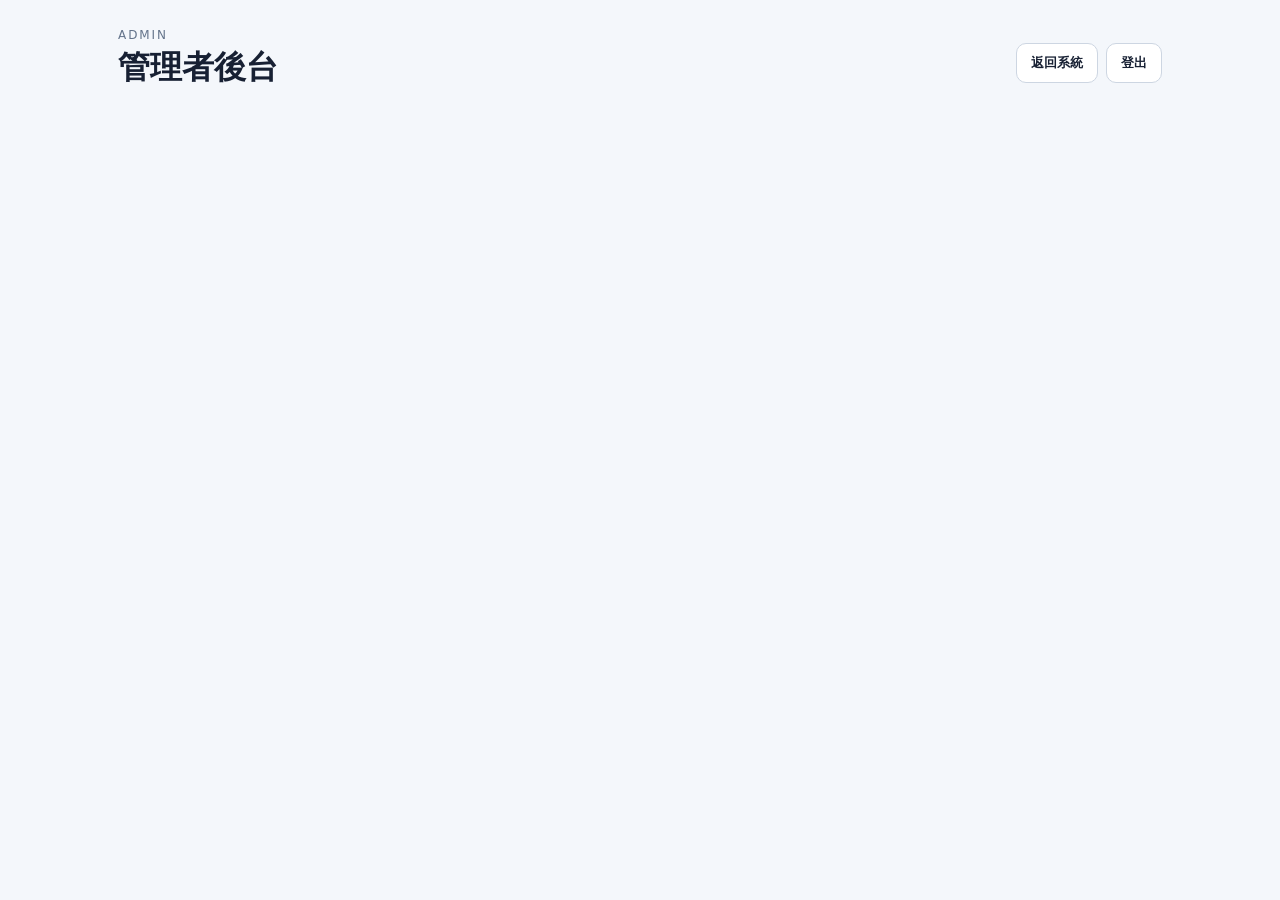
==== admin.html @ 71509362 "Add administrator user management page" ====
<!doctype html>
<html lang="zh-Hant">
<head>
  <meta charset="utf-8">
  <meta name="viewport" content="width=device-width,initial-scale=1">
  <title>管理者後台｜服務衝突檢查系統</title>
  <link rel="stylesheet" href="./style.css">
</head>
<body>
<main class="wrap">
  <section class="hero">
    <div>
      <div class="eyebrow">ADMIN</div>
      <h1>管理者後台</h1>
    </div>
    <div class="btn-group">
      <button id="btnBack">返回系統</button>
      <button id="btnAdminLogout">登出</button>
    </div>
  </section>

  <section id="adminDenied" class="card hidden">
    <h2>無法進入管理者後台</h2>
    <p id="adminDeniedText" class="muted"></p>
  </section>

  <div id="adminContent" class="hidden">
    <section class="card">
      <h2>新增帳號</h2>
      <div class="admin-form-grid">
        <label>帳號<input id="newUsername" type="text"></label>
        <label>密碼<input id="newPassword" type="password"></label>
        <label>權限
          <select id="newRole">
            <option value="user">一般使用者</option>
            <option value="admin">管理者</option>
          </select>
        </label>
      </div>
      <button id="btnCreateUser" class="primary admin-create">新增帳號</button>
      <div id="adminMessage" class="auth-message"></div>
    </section>

    <section class="card">
      <div class="section-head">
        <h2>帳號管理</h2>
        <button id="btnRefreshUsers">重新整理</button>
      </div>
      <div class="issue-table-wrap">
        <table class="issue-table admin-table">
          <thead>
            <tr>
              <th>帳號</th>
              <th>權限</th>
              <th>狀態</th>
              <th>建立時間</th>
              <th>操作</th>
            </tr>
          </thead>
          <tbody id="userRows"></tbody>
        </table>
      </div>
    </section>
  </div>
</main>
<script src="./admin.js"></script>
</body>
</html>
---- style.css ----
*{box-sizing:border-box}
:root{
  font-family:system-ui,-apple-system,BlinkMacSystemFont,"Segoe UI","Noto Sans TC",sans-serif;
  color:#172033;background:#f4f7fb
}
body{margin:0}
.wrap{max-width:1100px;margin:auto;padding:28px}
.hero,.status-row,.section-head{display:flex;align-items:center;justify-content:space-between;gap:18px}
.hero{margin-bottom:22px}
h1{font-size:32px;margin:4px 0 8px}
h2{margin-top:0}
.eyebrow{font-size:12px;letter-spacing:.16em;color:#64748b}
.grid{display:grid;grid-template-columns:1fr 1fr;gap:18px}
.card,.install-card{
  background:white;border:1px solid #e3e8f0;border-radius:16px;
  padding:20px;margin-bottom:18px;box-shadow:0 4px 18px rgba(18,31,53,.05)
}
.install-card{border:1px solid #bfdbfe;background:#eff6ff}
.install-card h2{margin-bottom:6px}
.install-card p{margin:0;color:#475569}
.install-actions{display:flex;gap:10px;align-items:center;margin-top:16px;flex-wrap:wrap}
.install-help{margin-top:14px;font-size:13px;color:#64748b}
.hidden{display:none}
.status-row{padding:12px 0;border-bottom:1px solid #eef2f7}
.status-row:last-child{border-bottom:0}
button,.download-btn{
  border:1px solid #cdd6e2;background:white;border-radius:10px;
  padding:10px 14px;cursor:pointer;font-weight:700;text-decoration:none;color:#172033
}
.download-btn{background:#2563eb;color:white;border-color:#2563eb}
button.primary{width:100%;margin-top:14px;background:#1d4ed8;color:white;border-color:#1d4ed8}
button.ghost{background:#f8fafc}
button:disabled{opacity:.5;cursor:not-allowed}
input{display:block;width:100%;margin-top:8px;padding:10px;border:1px solid #ccd5e0;border-radius:10px}
.badge{padding:8px 12px;border-radius:999px;font-weight:700;font-size:13px}
.badge.good{background:#dcfce7;color:#166534}
.badge.bad{background:#fee2e2;color:#991b1b}
.badge.wait{background:#fef3c7;color:#92400e}
.muted,.hint{color:#64748b;font-size:14px}
.summary{padding:14px;border-radius:12px;background:#f8fafc;margin-bottom:12px}
.conflict{border-left:4px solid #dc2626;background:#fff7f7;padding:14px;margin:10px 0;border-radius:8px}
.ok{border-left-color:#16a34a;background:#f4fff6}
.btn-group{display:flex;gap:8px;flex-wrap:wrap}
pre{white-space:pre-wrap;background:#0f172a;color:#cbd5e1;border-radius:12px;padding:14px;min-height:110px;max-height:250px;overflow:auto}
@media(max-width:760px){
  .grid{grid-template-columns:1fr}
  .hero{align-items:flex-start;flex-direction:column}
}


.issue-table-wrap{
  width:100%;
  overflow-x:auto;
  border:1px solid #e2e8f0;
  border-radius:12px;
  background:#fff;
}
.issue-table{
  width:100%;
  border-collapse:collapse;
  min-width:980px;
  font-size:14px;
}
.issue-table th{
  background:#f8fafc;
  color:#334155;
  text-align:left;
  padding:12px 10px;
  border-bottom:1px solid #dbe3ed;
  white-space:nowrap;
  position:sticky;
  top:0;
  z-index:1;
}
.issue-table td{
  padding:12px 10px;
  border-bottom:1px solid #edf2f7;
  vertical-align:top;
  line-height:1.55;
}
.issue-table tbody tr:hover{
  background:#fafcff;
}
.issue-table tbody tr:last-child td{
  border-bottom:0;
}
.issue-badge{
  display:inline-block;
  padding:4px 8px;
  border-radius:999px;
  background:#fee2e2;
  color:#991b1b;
  font-weight:700;
  white-space:nowrap;
}
.col-no{
  width:48px;
  text-align:center;
  color:#64748b;
}
.col-type{width:140px}
.col-subject{width:120px;font-weight:700}
.col-date{width:105px;white-space:nowrap}
.col-minutes{width:80px;white-space:nowrap}
.col-detail{min-width:440px}
.col-detail strong{
  display:inline-block;
  width:18px;
}
.detail-gap{
  height:6px;
}
@media(max-width:760px){
  .issue-table{
    min-width:860px;
  }
}
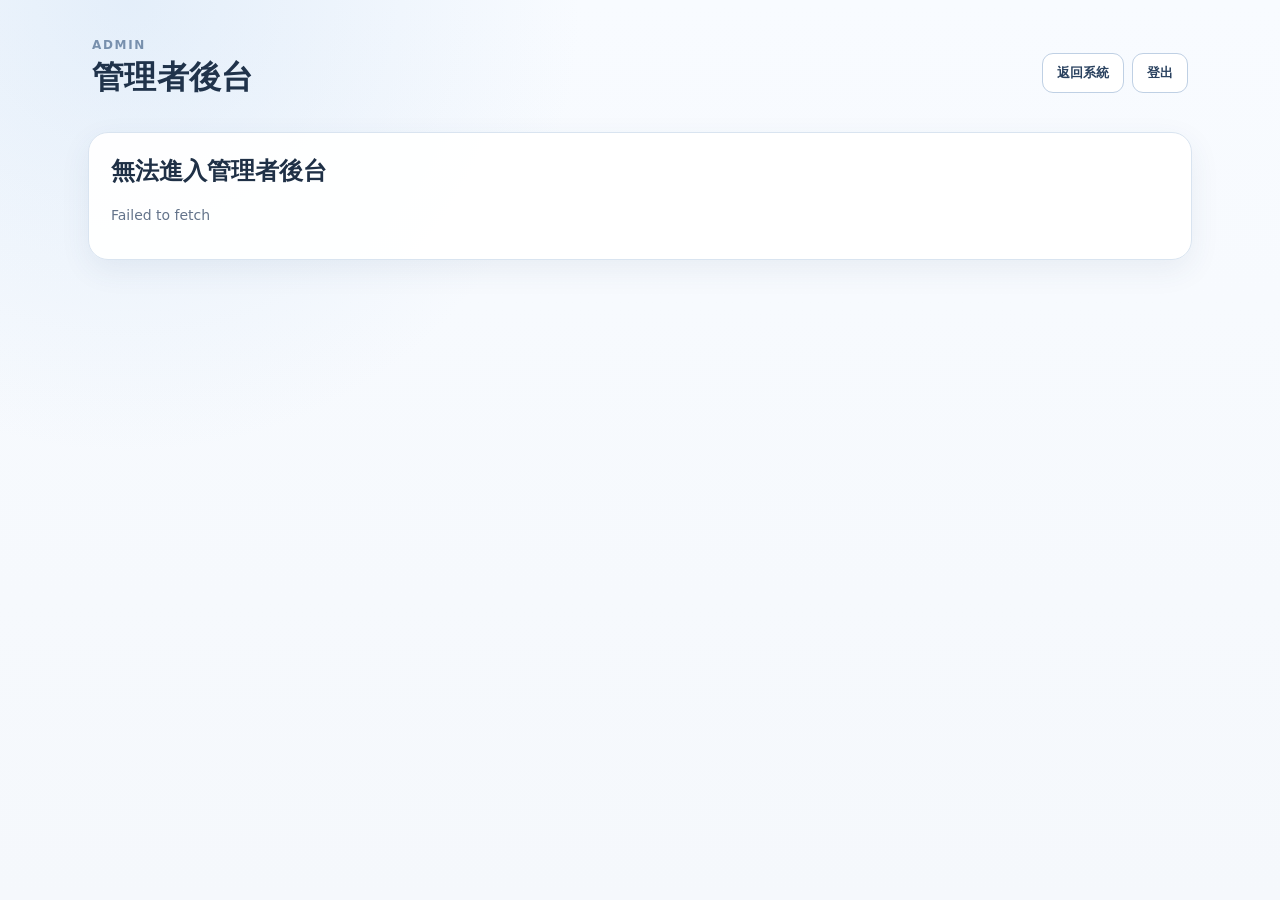
==== commit 75d80683: "Add files via upload" ====
--- a/admin.html
+++ b/admin.html
@@ -5,6 +5,7 @@
   <meta name="viewport" content="width=device-width,initial-scale=1">
   <title>管理者後台｜服務衝突檢查系統</title>
   <link rel="stylesheet" href="./style.css">
+  <script src="./config.js"></script>
 </head>
 <body>
 <main class="wrap">
@@ -26,34 +27,23 @@
 
   <div id="adminContent" class="hidden">
     <section class="card">
-      <h2>新增帳號</h2>
-      <div class="admin-form-grid">
-        <label>帳號<input id="newUsername" type="text"></label>
-        <label>密碼<input id="newPassword" type="password"></label>
-        <label>權限
-          <select id="newRole">
-            <option value="user">一般使用者</option>
-            <option value="admin">管理者</option>
-          </select>
-        </label>
-      </div>
-      <button id="btnCreateUser" class="primary admin-create">新增帳號</button>
-      <div id="adminMessage" class="auth-message"></div>
-    </section>
-
-    <section class="card">
       <div class="section-head">
-        <h2>帳號管理</h2>
+        <div>
+          <div class="card-kicker">MEMBERS</div>
+          <h2>會員管理</h2>
+        </div>
         <button id="btnRefreshUsers">重新整理</button>
       </div>
       <div class="issue-table-wrap">
         <table class="issue-table admin-table">
           <thead>
             <tr>
-              <th>帳號</th>
+              <th>Email</th>
+              <th>信箱</th>
+              <th>試用</th>
+              <th>付費期限</th>
               <th>權限</th>
               <th>狀態</th>
-              <th>建立時間</th>
               <th>操作</th>
             </tr>
           </thead>
--- a/style.css
+++ b/style.css
@@ -115,3 +115,394 @@
     min-width:860px;
   }
 }
+
+
+.hero-actions{display:flex;align-items:center;gap:10px;flex-wrap:wrap}
+
+.auth-screen{
+  min-height:100vh;
+  display:flex;
+  align-items:center;
+  justify-content:center;
+  padding:24px;
+}
+.auth-card{
+  width:min(430px,100%);
+  background:#fff;
+  border:1px solid #e3e8f0;
+  border-radius:18px;
+  padding:30px;
+  box-shadow:0 12px 36px rgba(18,31,53,.10);
+}
+.auth-brand{
+  font-size:13px;
+  color:#64748b;
+  letter-spacing:.08em;
+  margin-bottom:8px;
+}
+.auth-card h1{font-size:28px;margin:0 0 6px}
+.auth-label{display:block;margin-top:16px;font-weight:700}
+.auth-label input{margin-top:7px}
+.auth-submit{margin-top:20px}
+.auth-message{
+  min-height:22px;
+  margin-top:12px;
+  color:#b91c1c;
+  font-size:14px;
+}
+
+.admin-form-grid{
+  display:grid;
+  grid-template-columns:1fr 1fr 180px;
+  gap:14px;
+}
+.admin-form-grid label{font-weight:700}
+.admin-form-grid select{
+  display:block;
+  width:100%;
+  margin-top:8px;
+  padding:10px;
+  border:1px solid #ccd5e0;
+  border-radius:10px;
+  background:#fff;
+}
+.admin-create{max-width:180px}
+.admin-table select{
+  padding:7px 9px;
+  border:1px solid #ccd5e0;
+  border-radius:8px;
+  background:#fff;
+}
+.danger-btn{
+  color:#b91c1c;
+  border-color:#fecaca;
+  background:#fff7f7;
+}
+@media(max-width:760px){
+  .admin-form-grid{grid-template-columns:1fr}
+}
+
+
+.auth-card-wide{width:min(520px,100%)}
+.auth-status-row{
+  display:flex;
+  align-items:flex-start;
+  justify-content:space-between;
+  gap:18px;
+}
+.auth-status-row h1{margin-top:0}
+.connector-download-box{
+  margin-top:18px;
+  padding:16px;
+  border:1px solid #bfdbfe;
+  border-radius:12px;
+  background:#eff6ff;
+}
+.connector-download-box p{
+  margin:0;
+  color:#334155;
+}
+
+
+.auth-page{
+  width:100%;
+  display:flex;
+  align-items:center;
+  justify-content:center;
+}
+.auth-page.hidden{display:none}
+.auth-screen{
+  min-height:100vh;
+  overflow:hidden;
+}
+
+
+/* 登入/Connector 畫面切換：hidden 必須完全覆蓋 auth-screen 的 flex */
+.auth-screen.hidden{
+  display:none !important;
+}
+#appShell.hidden{
+  display:none !important;
+}
+.auth-page.hidden{
+  display:none !important;
+}
+
+/* 主系統登入後直接從頁面頂端開始，不保留前一頁高度 */
+#appShell{
+  min-height:auto;
+}
+
+
+.analysis-mode{
+  display:flex;
+  gap:10px;
+  margin-bottom:14px;
+}
+.mode-option{
+  display:flex;
+  align-items:center;
+  gap:8px;
+  flex:1;
+  padding:11px 12px;
+  border:1px solid #d8e0ea;
+  border-radius:10px;
+  background:#f8fafc;
+  font-weight:700;
+  cursor:pointer;
+}
+.mode-option input{
+  display:inline-block;
+  width:auto;
+  margin:0;
+}
+.mode-option:has(input:checked){
+  border-color:#2563eb;
+  background:#eff6ff;
+  color:#1d4ed8;
+}
+.analysis-range-hint{
+  margin-top:10px;
+}
+@media(max-width:520px){
+  .analysis-mode{flex-direction:column}
+}
+
+
+.case-list-upload{
+  margin-top:16px;
+  padding-top:16px;
+  border-top:1px solid #eef2f7;
+}
+.case-list-head{
+  display:flex;
+  align-items:flex-start;
+  justify-content:space-between;
+  gap:12px;
+  margin-bottom:10px;
+}
+.upload-box{
+  display:flex;
+  flex-direction:column;
+  align-items:center;
+  justify-content:center;
+  gap:5px;
+  min-height:92px;
+  padding:16px;
+  border:1.5px dashed #cbd5e1;
+  border-radius:12px;
+  background:#f8fafc;
+  cursor:pointer;
+  text-align:center;
+}
+.upload-box:hover{
+  border-color:#2563eb;
+  background:#eff6ff;
+}
+.upload-box input{
+  display:none;
+}
+.upload-title{
+  font-weight:800;
+  color:#1d4ed8;
+}
+.case-list-preview{
+  margin-top:10px;
+  padding:10px 12px;
+  border-radius:10px;
+  background:#f8fafc;
+  color:#475569;
+  font-size:13px;
+  line-height:1.6;
+}
+
+
+/* ===== Warm blue refresh ===== */
+:root{
+  --wb-bg:#f5f8fc;
+  --wb-surface:#ffffff;
+  --wb-surface-soft:#f8fbff;
+  --wb-primary:#587aa8;
+  --wb-primary-deep:#3f628f;
+  --wb-primary-soft:#eaf2fb;
+  --wb-border:#d9e4f0;
+  --wb-border-strong:#bfd0e4;
+  --wb-text:#1f3046;
+  --wb-muted:#6f8095;
+  --wb-good-bg:#e9f7ef;
+  --wb-good:#2f7552;
+  --wb-danger-bg:#fff0ef;
+  --wb-danger:#a34e49;
+  --wb-shadow:0 10px 30px rgba(56,82,116,.08);
+}
+body{
+  color:var(--wb-text);
+  background:
+    radial-gradient(circle at 10% 0%, rgba(189,214,240,.34), transparent 31%),
+    linear-gradient(180deg,#f8fbff 0%,var(--wb-bg) 100%);
+  min-height:100vh;
+}
+.wrap{max-width:1160px;padding:30px 28px 44px}
+.hero{padding:8px 4px 2px}
+.hero h1{color:#20334b;letter-spacing:.01em}
+.eyebrow,.card-kicker{color:#7890ad;font-weight:800;letter-spacing:.14em}
+.card-kicker{font-size:11px;margin-bottom:5px}
+.card,.install-card,.auth-card{
+  border:1px solid var(--wb-border);
+  box-shadow:var(--wb-shadow);
+  background:rgba(255,255,255,.96);
+}
+.card{border-radius:20px;padding:22px}
+.grid{gap:20px}
+.card-title-row{display:flex;align-items:flex-start;justify-content:space-between;gap:14px}
+.card-title-row h2{margin-bottom:0}
+.connection-list{margin-top:12px;border:1px solid #e6edf5;border-radius:16px;overflow:hidden;background:#fbfdff}
+.connection-item{display:grid;grid-template-columns:42px 1fr auto;align-items:center;gap:12px;padding:15px 14px;border-bottom:1px solid #e8eef5}
+.connection-item:last-child{border-bottom:0}
+.connection-icon{width:38px;height:38px;border-radius:12px;display:grid;place-items:center;background:#dfeafa;color:#365d8d;font-weight:900}
+.connection-icon.secondary{background:#edf1f8;color:#5d708a}
+.connection-copy strong{font-size:16px}
+button,.download-btn{border-color:var(--wb-border-strong);color:#29415f;background:#fff;border-radius:11px;transition:.18s ease}
+button:hover,.download-btn:hover{border-color:#8ca9c9;transform:translateY(-1px);box-shadow:0 5px 14px rgba(66,94,130,.09)}
+button.primary,.download-btn{background:linear-gradient(180deg,#6789b5 0%,#5578a6 100%);border-color:#5578a6;color:#fff}
+button.ghost{background:#f7faff}
+.badge.good,.mini-badge.ready{background:var(--wb-good-bg);color:var(--wb-good)}
+.badge.bad{background:var(--wb-danger-bg);color:var(--wb-danger)}
+.badge.wait{background:#fff5df;color:#8d6b32}
+.mini-badge{padding:7px 10px;border-radius:999px;font-size:12px;font-weight:800;white-space:nowrap}
+.mini-badge.required{background:#edf3fb;color:#52739b;border:1px solid #d9e5f2}
+.source-picker{margin-top:18px;padding-top:18px;border-top:1px solid #e8eef5}
+.source-picker-title{font-weight:800;margin-bottom:10px;color:#344b68}
+.source-options{display:grid;grid-template-columns:1fr 1fr;gap:10px}
+.source-option{position:relative;display:block;cursor:pointer}
+.source-option input{position:absolute;opacity:0;pointer-events:none}
+.source-option-body{display:flex;flex-direction:column;gap:3px;min-height:74px;padding:14px;border:1px solid var(--wb-border);border-radius:14px;background:#fbfdff;transition:.18s ease}
+.source-option-body strong{color:#304966}
+.source-option-body small{color:var(--wb-muted);line-height:1.45}
+.source-option input:checked + .source-option-body{border-color:#86a8cd;background:#edf5ff;box-shadow:0 0 0 3px rgba(117,157,202,.10)}
+.source-option input:checked + .source-option-body strong{color:#365f91}
+.case-list-upload{border-top:0;margin-top:12px;padding:14px;border:1px solid #dfe8f2;border-radius:14px;background:#f9fcff}
+.upload-box{border-color:#b9cce1;background:#f8fbff}
+.upload-box:hover{border-color:#7398c3;background:#eef6ff}
+.upload-title{color:#4c75a5}
+.analysis-mode{background:#f5f8fc;padding:5px;border-radius:13px}
+.mode-option{border:0;background:transparent;border-radius:10px;justify-content:center;color:#60758d}
+.mode-option:has(input:checked){background:#fff;color:#426b9c;box-shadow:0 3px 10px rgba(62,91,128,.10);border:0}
+input{border-color:#cddae8;background:#fbfdff;color:#263d5a}
+input:focus{outline:none;border-color:#779cc6;box-shadow:0 0 0 3px rgba(112,153,199,.12)}
+.summary{background:#f4f8fd;border:1px solid #e1eaf4;color:#425b77}
+.issue-table-wrap{border-color:#dce6f0}
+.issue-table th{background:#f3f7fc;color:#425a75}
+.issue-table tbody tr:hover{background:#f8fbff}
+.issue-badge{background:#fff0ef;color:#9c4a48}
+pre{background:#16243a;color:#d5e2f1;border:1px solid #263a56}
+.auth-screen{background:linear-gradient(145deg,#edf4fc,#f9fbfe)}
+.connector-download-box{background:#f0f6fd;border-color:#cbdced}
+@media(max-width:760px){
+  .connection-item{grid-template-columns:38px 1fr}.connection-item .btn-group{grid-column:1/-1;justify-content:flex-end}
+  .source-options{grid-template-columns:1fr}
+}
+
+
+/* 照管未登入時，分析按鈕保持鎖定 */
+#btnAnalyze:disabled{
+  background:#c9d6e8 !important;
+  border-color:#c9d6e8 !important;
+  color:#ffffff !important;
+  opacity:1;
+  cursor:not-allowed;
+  box-shadow:none;
+}
+#btnAnalyze:not(:disabled){
+  background:linear-gradient(135deg,#7898c4 0%,#5f7fae 100%);
+  border-color:#6d8db9;
+  box-shadow:0 8px 18px rgba(95,127,174,.18);
+}
+
+
+/* v0.6.0 會員與付費 */
+.auth-mode-tabs{
+  display:grid;
+  grid-template-columns:1fr 1fr;
+  gap:8px;
+  padding:5px;
+  margin-bottom:20px;
+  border-radius:12px;
+  background:#edf3fb;
+}
+.auth-mode-tab{
+  border:0;
+  background:transparent;
+  color:#60728d;
+}
+.auth-mode-tab.active{
+  background:#fff;
+  color:#365f94;
+  box-shadow:0 2px 8px rgba(74,105,145,.12);
+}
+.auth-secondary{
+  width:100%;
+  margin-top:9px;
+}
+.trial-note{
+  display:flex;
+  flex-direction:column;
+  gap:3px;
+  margin-top:18px;
+  padding:13px 14px;
+  border-radius:12px;
+  background:#eef5ff;
+  color:#425d7c;
+  font-size:13px;
+}
+.membership-card{
+  display:flex;
+  justify-content:space-between;
+  align-items:center;
+  gap:18px;
+  padding:18px 20px;
+  margin-bottom:18px;
+  background:linear-gradient(135deg,#f8fbff 0%,#eef5ff 100%);
+  border:1px solid #d7e4f4;
+  border-radius:16px;
+  box-shadow:0 5px 18px rgba(64,92,126,.06);
+}
+.membership-card h2{
+  margin:2px 0 6px;
+}
+.membership-summary{
+  color:#61728a;
+  font-size:14px;
+}
+.membership-actions{
+  display:flex;
+  align-items:center;
+  gap:10px;
+  flex-wrap:wrap;
+  justify-content:flex-end;
+}
+.membership-pill{
+  padding:8px 12px;
+  border-radius:999px;
+  font-weight:800;
+  font-size:13px;
+  background:#eef5ff;
+  color:#46688f;
+}
+.membership-pill.trial{background:#eaf3ff;color:#3e6595}
+.membership-pill.paid{background:#e8f7ef;color:#27704b}
+.membership-pill.expired{background:#fff0ef;color:#9d4f49}
+button.primary.compact{
+  width:auto;
+  margin-top:0;
+}
+@media(max-width:760px){
+  .membership-card{
+    align-items:flex-start;
+    flex-direction:column;
+  }
+  .membership-actions{
+    width:100%;
+    justify-content:flex-start;
+  }
+}
